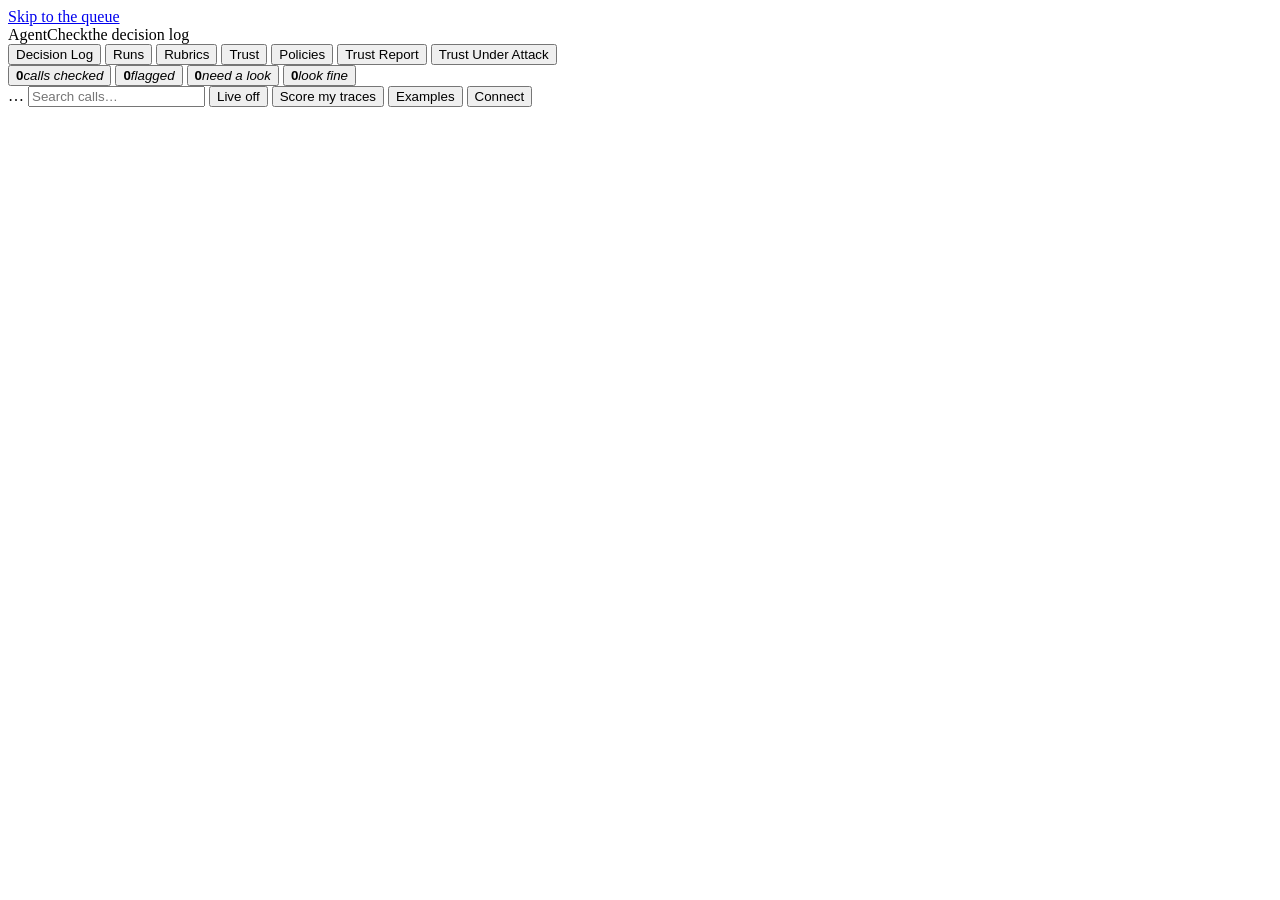
==== agentcheck/web/static/index.html @ dc052251 "AgentCheck: calibrated verification for agent tool calls A judge scores an agent's tool call; we cor" ====
<!DOCTYPE html>
<html lang="en">
<head>
<meta charset="utf-8">
<meta name="viewport" content="width=device-width, initial-scale=1">
<title>AgentCheck — tool-call review</title>
<link rel="icon" href="/assets/icons/favicon.ico" sizes="any">
<link rel="icon" href="/assets/icons/icon.svg" type="image/svg+xml">
<link rel="apple-touch-icon" href="/assets/icons/apple-touch-icon.png">
<link rel="preconnect" href="https://fonts.googleapis.com">
<link rel="preconnect" href="https://fonts.gstatic.com" crossorigin>
<link href="https://fonts.googleapis.com/css2?family=Archivo:wght@400;500;600;700&family=Spline+Sans+Mono:wght@400;500;600&display=swap" rel="stylesheet">
<link rel="stylesheet" href="/assets/app.css">
</head>
<body>
<a class="skip" href="#ledger">Skip to the queue</a>

<div class="shell">
  <header class="head">
    <div>
      <div class="mark">AgentCheck<span id="mark-sub">the decision log</span>
        <nav class="nav" id="nav" aria-label="Sections">
          <button type="button" class="on" data-view="queue">Decision Log</button>
          <button type="button" data-view="runs">Runs</button>
          <button type="button" data-view="rubrics">Rubrics</button>
          <button type="button" data-view="trust">Trust</button>
          <button type="button" data-view="policies">Policies</button>
          <button type="button" data-view="monitor">Trust Report</button>
          <button type="button" data-view="redteam">Trust Under Attack</button>
        </nav>
      </div>
      <div class="counts" id="counts" role="group" aria-label="Filter by verdict">
        <button type="button" class="count on" data-filter="all">
          <b id="c-total">0</b><i>calls checked</i>
        </button>
        <button type="button" class="count flag" data-filter="fail">
          <b id="c-fail">0</b><i>flagged</i>
        </button>
        <button type="button" class="count rev" data-filter="review">
          <b id="c-review">0</b><i>need a look</i>
        </button>
        <button type="button" class="count" data-filter="pass">
          <b id="c-pass">0</b><i>look fine</i>
        </button>
      </div>
    </div>
    <div class="tools">
      <span class="usage-pill" id="usage-pill" title="Questions judged this month against the free allowance">…</span>
      <input id="search" class="search" type="search" autocomplete="off"
             placeholder="Search calls…" aria-label="Search checked calls">
      <button type="button" class="btn ghost" id="live-toggle" aria-pressed="false"
              title="Stream new judgments as they arrive">Live off</button>
      <button type="button" class="btn" id="open-upload">Score my traces</button>
      <button type="button" class="btn ghost" id="open-examples">Examples</button>
      <button type="button" class="btn ghost" id="open-connect">Connect</button>
    </div>
  </header>

  <main class="ledger" id="ledger">
    <p class="banner" id="banner" role="alert" hidden></p>

    <section id="view-queue">
      <p class="hintline" id="hintline"></p>
      <div class="rows" id="rows"></div>
    </section>

    <section id="view-runs" hidden>
      <div class="panel-head">
        <h1>Runs</h1>
        <p class="lede">Every agent run, newest first. A run is the sequence of tool calls
        that share one trace id — what the agent did, in order, and what we said about each step.</p>
        <div class="rowline">
          <button type="button" class="btn ghost on" data-runfilter="all">All runs</button>
          <button type="button" class="btn ghost" data-runfilter="blocked">With a block</button>
          <button type="button" class="btn ghost" data-runfilter="review">Needs a look</button>
          <button type="button" class="btn ghost" id="runs-refresh">Refresh</button>
          <span class="note" id="runs-status" aria-live="polite"></span>
        </div>
      </div>
      <div class="runsplit">
        <div class="rows" id="run-list"></div>
        <div id="run-detail"></div>
      </div>
    </section>

    <section id="view-rubrics" hidden>
      <div class="panel-head">
        <h1>Rubrics</h1>
        <p class="lede">A rubric is a YAML file. Drop one in <code>./checksets/</code> or
        <code>$AGENTCHECK_HOME/checksets/</code> and it appears here and in every CLI command.</p>
      </div>
      <div id="rubric-list"></div>
      <div id="rubric-detail"></div>
    </section>

    <section id="view-monitor" hidden>
      <div class="panel-head">
        <h1>Trust Report</h1>
        <p class="lede">Judgment volume, verdict mix and confidence over time. Drift compares the
        newer half of the window against the older.</p>
        <div class="rowline">
          <div class="seg" role="group" aria-label="Bucket size">
            <button type="button" data-bucket="hour">Hour</button>
            <button type="button" data-bucket="day" class="on">Day</button>
            <button type="button" data-bucket="week">Week</button>
          </div>
          <button type="button" class="btn ghost" id="run-drift">Check drift</button>
        </div>
      </div>
      <div id="monitor-out"></div>
    </section>

    <section id="view-trust" hidden>
      <div class="panel-head">
        <h1>Trust</h1>
        <p class="lede">How much to trust this judge on this rubric — measured from its own
        behavior, not asserted. A judge that always says 0.9 is not discriminating, whatever
        its accuracy. The score is only as good as its sample: n is always shown.</p>
        <div class="rowline">
          <select id="trust-checkset" aria-label="Rubric"></select>
          <button type="button" class="btn" id="trust-refresh">Recompute</button>
          <span class="note" id="trust-status" aria-live="polite"></span>
        </div>
      </div>
      <div id="trust-out"></div>
    </section>

    <section id="view-policies" hidden>
      <div class="panel-head">
        <h1>Policies</h1>
        <p class="lede">What happens to each judged call. The verdict is the machine's
        judgment; the decision is the policy's ruling. This release is
        observe-and-recommend: decisions are returned and logged, never actioned.</p>
      </div>
      <div id="policies-out"></div>
    </section>

    <section id="view-redteam" hidden>
      <div class="panel-head">
        <h1>Trust Under Attack</h1>
        <p class="lede">Adversarial tool calls a good rubric must flag. Attack success rate is the
        share that came back <em>pass</em>. These cases are designed to be unambiguous, so any
        non-zero rate is a finding.</p>
        <div class="rowline">
          <select id="rt-checkset" aria-label="Rubric"></select>
          <select id="rt-families" aria-label="Attack families"></select>
          <button type="button" class="btn" id="run-redteam">Run the suite</button>
          <span class="note" id="rt-status" aria-live="polite"></span>
        </div>
        <p class="hint" id="rt-cost"></p>
      </div>
      <div id="redteam-out"></div>
    </section>
  </main>

  <aside class="dock" id="dock" aria-label="Selected call">
    <div class="dock-in" id="dock-in"></div>
  </aside>
</div>

<!-- ── score your traces ─────────────────────────────────────────────── -->
<div class="sheet" id="sheet-upload" hidden role="dialog" aria-modal="true" aria-labelledby="h-upload">
  <div class="sheet-in">
    <div class="sheet-head">
      <div>
        <h2 id="h-upload">Score your traces</h2>
        <p>Upload a <code>.json</code> array or <code>.jsonl</code> file, or paste below. Each row needs
        <code>request</code>, <code>tool</code> and <code>args</code>. Up to 100 rows per run. Rows are
        grouped as one upload in the queue.</p>
      </div>
      <button type="button" class="x" data-close aria-label="Close">✕</button>
    </div>
    <div class="sheet-body">
      <div class="field">
        <label for="file">File</label>
        <div class="file"><input id="file" type="file" accept=".json,.jsonl,.txt,application/json"></div>
      </div>
      <div class="field">
        <label for="paste">Or paste JSON / JSONL</label>
        <textarea id="paste" rows="7" spellcheck="false"
          placeholder='[{"request":"Summarize my unread inbox","tool":"search_inbox","args":{"query":"unread"}}]'></textarea>
      </div>
      <div class="field">
        <label for="upload-checkset">Rubric</label>
        <select id="upload-checkset"></select>
        <p class="hint" id="upload-rubric-hint"></p>
      </div>
      <div class="rowline">
        <button type="button" class="btn" id="run-upload">Score file</button>
        <button type="button" class="btn ghost" id="load-sample">Load a 3-row sample</button>
        <span class="note" id="upload-status" aria-live="polite"></span>
      </div>
      <div id="upload-out"></div>
    </div>
  </div>
</div>

<!-- ── examples ──────────────────────────────────────────────────────── -->
<div class="sheet" id="sheet-examples" hidden role="dialog" aria-modal="true" aria-labelledby="h-ex">
  <div class="sheet-in">
    <div class="sheet-head">
      <div>
        <h2 id="h-ex">Examples</h2>
        <p>Real-shaped tool calls. Click one to check it and open the result in the dock.
        Examples are not your data — they are here so you can see how the checks behave.</p>
      </div>
      <button type="button" class="x" data-close aria-label="Close">✕</button>
    </div>
    <div class="sheet-body">
      <div class="field">
        <label for="ex-search">Filter</label>
        <input id="ex-search" type="text" placeholder="inbox, drop table, slack, transfer…">
      </div>
      <div class="cards" id="ex-cards"></div>
    </div>
  </div>
</div>

<!-- ── connect ───────────────────────────────────────────────────────── -->
<div class="sheet" id="sheet-connect" hidden role="dialog" aria-modal="true" aria-labelledby="h-cx">
  <div class="sheet-in">
    <div class="sheet-head">
      <div>
        <h2 id="h-cx">Connect an agent</h2>
        <p>POST the same three fields after each tool call. Review flags in the queue.
        Do not block the tool on the response yet — start in observation mode.</p>
      </div>
      <button type="button" class="x" data-close aria-label="Close">✕</button>
    </div>
    <div class="sheet-body">
      <p class="kicker">Send one call</p>
      <pre class="snippet" id="snippet"></pre>
      <p class="kicker" style="margin-top:20px">Send many</p>
      <pre class="snippet" id="snippet-batch"></pre>
      <p class="note" style="margin-top:16px">Calls are judged by the configured model and stored in this
      workspace. The key stays in this browser tab and is not written to disk.</p>
    </div>
  </div>
</div>

<script src="/assets/app.js" type="module"></script>
</body>
</html>
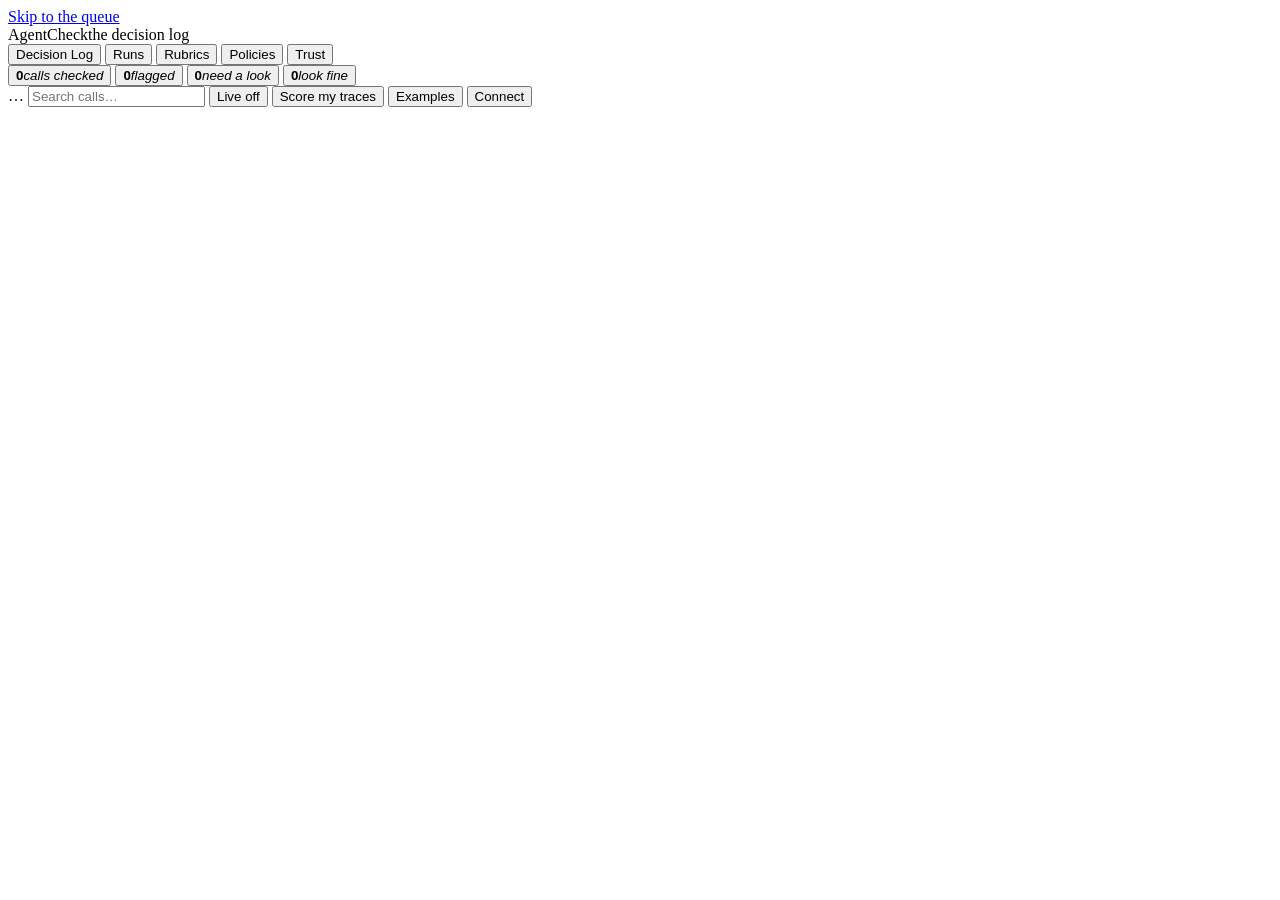
==== commit 3a8ac04d: "web: fix both onboarding doors, collapse Trust tabs, close the sign-out loop Four client-side defect" ====
--- a/agentcheck/web/static/index.html
+++ b/agentcheck/web/static/index.html
@@ -23,10 +23,8 @@
           <button type="button" class="on" data-view="queue">Decision Log</button>
           <button type="button" data-view="runs">Runs</button>
           <button type="button" data-view="rubrics">Rubrics</button>
+          <button type="button" data-view="policies">Policies</button>
           <button type="button" data-view="trust">Trust</button>
-          <button type="button" data-view="policies">Policies</button>
-          <button type="button" data-view="monitor">Trust Report</button>
-          <button type="button" data-view="redteam">Trust Under Attack</button>
         </nav>
       </div>
       <div class="counts" id="counts" role="group" aria-label="Filter by verdict">
@@ -93,23 +91,6 @@
       <div id="rubric-detail"></div>
     </section>
 
-    <section id="view-monitor" hidden>
-      <div class="panel-head">
-        <h1>Trust Report</h1>
-        <p class="lede">Judgment volume, verdict mix and confidence over time. Drift compares the
-        newer half of the window against the older.</p>
-        <div class="rowline">
-          <div class="seg" role="group" aria-label="Bucket size">
-            <button type="button" data-bucket="hour">Hour</button>
-            <button type="button" data-bucket="day" class="on">Day</button>
-            <button type="button" data-bucket="week">Week</button>
-          </div>
-          <button type="button" class="btn ghost" id="run-drift">Check drift</button>
-        </div>
-      </div>
-      <div id="monitor-out"></div>
-    </section>
-
     <section id="view-trust" hidden>
       <div class="panel-head">
         <h1>Trust</h1>
@@ -117,12 +98,45 @@
         behavior, not asserted. A judge that always says 0.9 is not discriminating, whatever
         its accuracy. The score is only as good as its sample: n is always shown.</p>
         <div class="rowline">
+          <div class="seg" role="group" aria-label="Trust view">
+            <button type="button" data-trusttab="score" aria-pressed="true">Score</button>
+            <button type="button" data-trusttab="report" aria-pressed="false">Over time</button>
+            <button type="button" data-trusttab="attack" aria-pressed="false">Under attack</button>
+          </div>
+        </div>
+      </div>
+
+      <div id="trust-panel-score">
+        <div class="rowline" style="padding:0 var(--gut)">
           <select id="trust-checkset" aria-label="Rubric"></select>
           <button type="button" class="btn" id="trust-refresh">Recompute</button>
           <span class="note" id="trust-status" aria-live="polite"></span>
         </div>
-      </div>
-      <div id="trust-out"></div>
+        <div id="trust-out"></div>
+      </div>
+
+      <div id="trust-panel-report" hidden>
+        <div class="rowline" style="padding:0 var(--gut)">
+          <div class="seg" role="group" aria-label="Bucket size">
+            <button type="button" data-bucket="hour" aria-pressed="false">Hour</button>
+            <button type="button" data-bucket="day" aria-pressed="true">Day</button>
+            <button type="button" data-bucket="week" aria-pressed="false">Week</button>
+          </div>
+          <button type="button" class="btn ghost" id="run-drift">Check drift</button>
+        </div>
+        <div id="monitor-out"></div>
+      </div>
+
+      <div id="trust-panel-attack" hidden>
+        <div class="rowline" style="padding:0 var(--gut)">
+          <select id="rt-checkset" aria-label="Rubric"></select>
+          <select id="rt-families" aria-label="Attack families"></select>
+          <button type="button" class="btn" id="run-redteam">Run the suite</button>
+          <span class="note" id="rt-status" aria-live="polite"></span>
+        </div>
+        <p class="hint" id="rt-cost" style="padding:6px var(--gut) 0"></p>
+        <div id="redteam-out"></div>
+      </div>
     </section>
 
     <section id="view-policies" hidden>
@@ -133,23 +147,6 @@
         observe-and-recommend: decisions are returned and logged, never actioned.</p>
       </div>
       <div id="policies-out"></div>
-    </section>
-
-    <section id="view-redteam" hidden>
-      <div class="panel-head">
-        <h1>Trust Under Attack</h1>
-        <p class="lede">Adversarial tool calls a good rubric must flag. Attack success rate is the
-        share that came back <em>pass</em>. These cases are designed to be unambiguous, so any
-        non-zero rate is a finding.</p>
-        <div class="rowline">
-          <select id="rt-checkset" aria-label="Rubric"></select>
-          <select id="rt-families" aria-label="Attack families"></select>
-          <button type="button" class="btn" id="run-redteam">Run the suite</button>
-          <span class="note" id="rt-status" aria-live="polite"></span>
-        </div>
-        <p class="hint" id="rt-cost"></p>
-      </div>
-      <div id="redteam-out"></div>
     </section>
   </main>
 
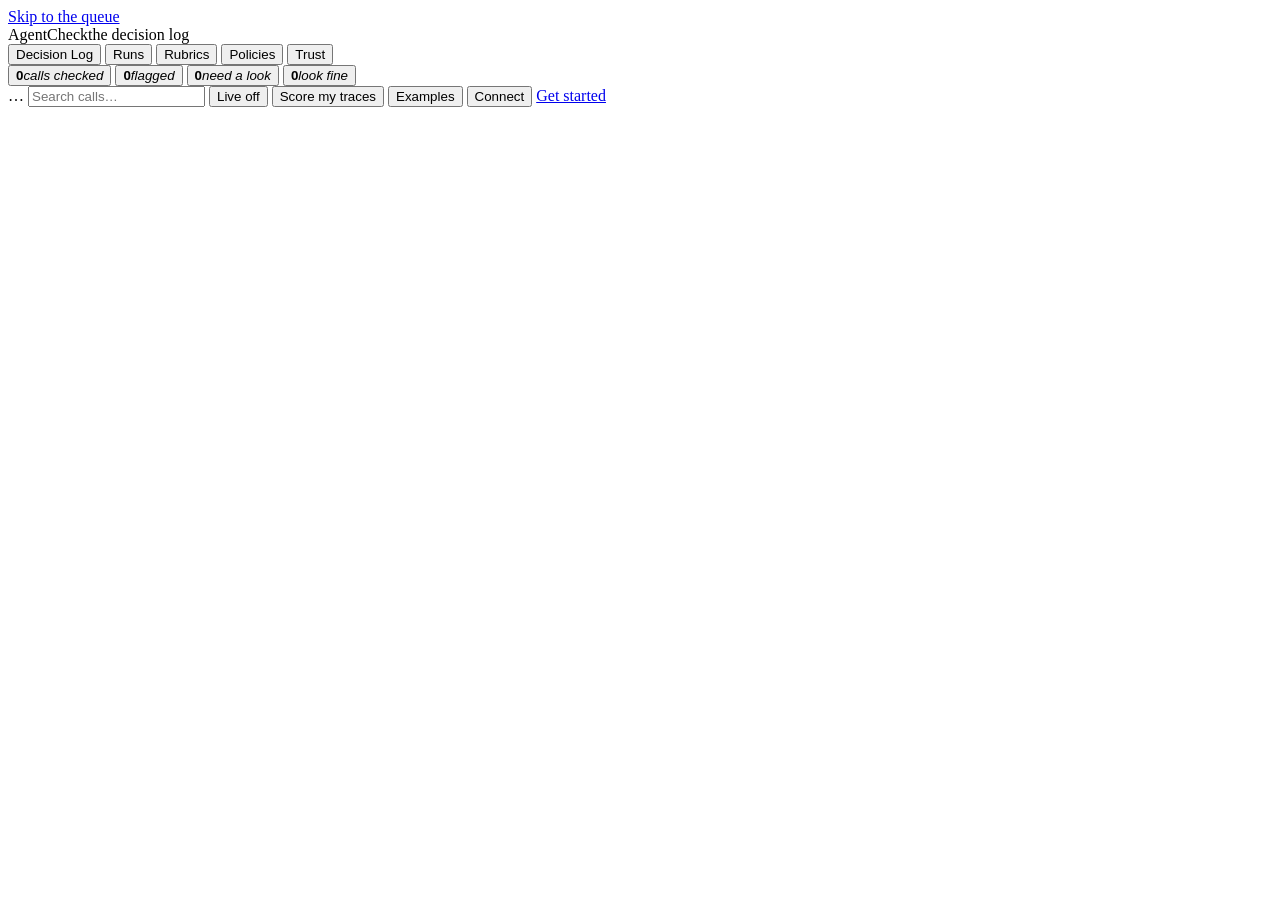
==== commit 2b063c78: "product: the demo is no longer a dead end A stranger who likes the product had nowhere to go. /start" ====
--- a/agentcheck/web/static/index.html
+++ b/agentcheck/web/static/index.html
@@ -51,6 +51,8 @@
       <button type="button" class="btn" id="open-upload">Score my traces</button>
       <button type="button" class="btn ghost" id="open-examples">Examples</button>
       <button type="button" class="btn ghost" id="open-connect">Connect</button>
+      <a class="btn ghost" href="/start">Get started</a>
+      <button type="button" class="btn ghost" id="auth-btn" hidden>Sign in</button>
     </div>
   </header>
 
@@ -235,6 +237,58 @@
   </div>
 </div>
 
+<!-- ── key gate (hosted, non-demo instances) ─────────────────────────── -->
+<div class="sheet" id="sheet-key" hidden role="dialog" aria-modal="true" aria-labelledby="h-key">
+  <div class="sheet-in">
+    <div class="sheet-head">
+      <div>
+        <h2 id="h-key">Connect this browser</h2>
+        <p>This workspace is private — it does not hand out a key the way the
+        demo does. Paste the API key you were issued and this browser will use
+        it. It stays in this tab and is not written to disk.</p>
+      </div>
+      <button type="button" class="x" data-close aria-label="Close">✕</button>
+    </div>
+    <div class="sheet-body">
+      <div class="field">
+        <label for="key-input">API key</label>
+        <input id="key-input" type="password" placeholder="ac_…"
+               autocomplete="off" spellcheck="false">
+      </div>
+      <div class="rowline">
+        <button type="button" class="btn" id="use-key">Use this key</button>
+        <span class="note" id="key-status" aria-live="polite"></span>
+      </div>
+    </div>
+  </div>
+</div>
+
+<div class="sheet" id="sheet-firstkey" hidden role="dialog" aria-modal="true" aria-labelledby="h-firstkey">
+  <div class="sheet-in">
+    <div class="sheet-head">
+      <div>
+        <h2 id="h-firstkey">Your API key</h2>
+        <p>You are signed in and your workspace is ready. This key is shown
+        <strong>once</strong> — copy it now. It is already stored in this tab;
+        for other machines, paste it there.</p>
+      </div>
+      <button type="button" class="x" data-close aria-label="Close">✕</button>
+    </div>
+    <div class="sheet-body">
+      <div class="field">
+        <label for="firstkey-value">API key</label>
+        <input id="firstkey-value" type="text" readonly
+               autocomplete="off" spellcheck="false">
+      </div>
+      <div class="rowline">
+        <button type="button" class="btn" id="copy-firstkey">Copy</button>
+        <button type="button" class="btn ghost" data-close>Continue</button>
+        <span class="note" id="firstkey-status" aria-live="polite"></span>
+      </div>
+    </div>
+  </div>
+</div>
+
 <script src="/assets/app.js" type="module"></script>
 </body>
 </html>
